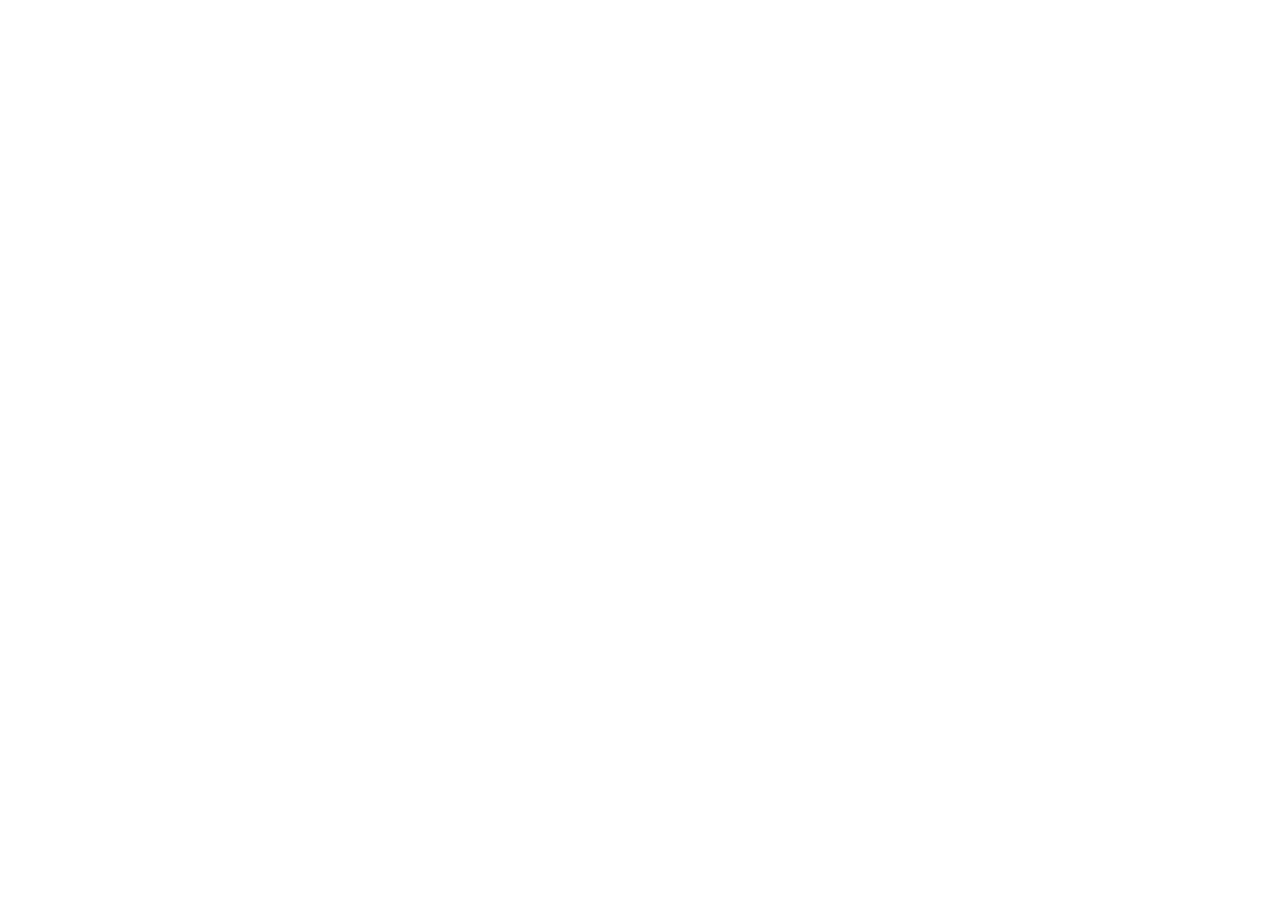
==== index.html @ 6f1ee03b "Auto-generated commit" ====
<!doctype html>
<html lang="en">
<head>
  <meta charset="utf-8">
  <title>Christopher Chow</title>
  <base href="https://christochow.github.io/portfolio/">
  <meta name="viewport" content="width=device-width, initial-scale=1">
  <link rel="icon" type="image/x-icon" href="favicon.png">
<link rel="stylesheet" href="styles.b27b90ae86b1d94e3ed4.css"></head>
<body>
<app-root></app-root>
<script src="runtime-es2015.703a23e48ad83c851e49.js" type="module"></script><script src="polyfills-es2015.4d31cca2afc45cfd85b5.js" type="module"></script><script src="runtime-es5.465c2333d355155ec5f3.js" nomodule></script><script src="polyfills-es5.2219c87348e60efc0076.js" nomodule></script><script src="main-es2015.b9af31e84f04877d4815.js" type="module"></script><script src="main-es5.0843a179838f6b3f76c1.js" nomodule></script></body>
</html>
---- styles.b27b90ae86b1d94e3ed4.css ----
section{margin:20px 20px 50px;position:relative;text-align:left;padding:15px;display:inline-block;width:500px;height:350px;border-radius:2px;box-shadow:0 19px 20px rgba(0,0,0,.01),0 15px 12px rgba(0,0,0,.12)}main{color:#000;padding-left:0;padding-top:0;padding-bottom:0;margin:0;text-align:center}button{font-family:'Times New Roman','Source Sans Pro',Helvetica,Arial,sans-serif;line-height:1.5}body{margin:0;padding:0}
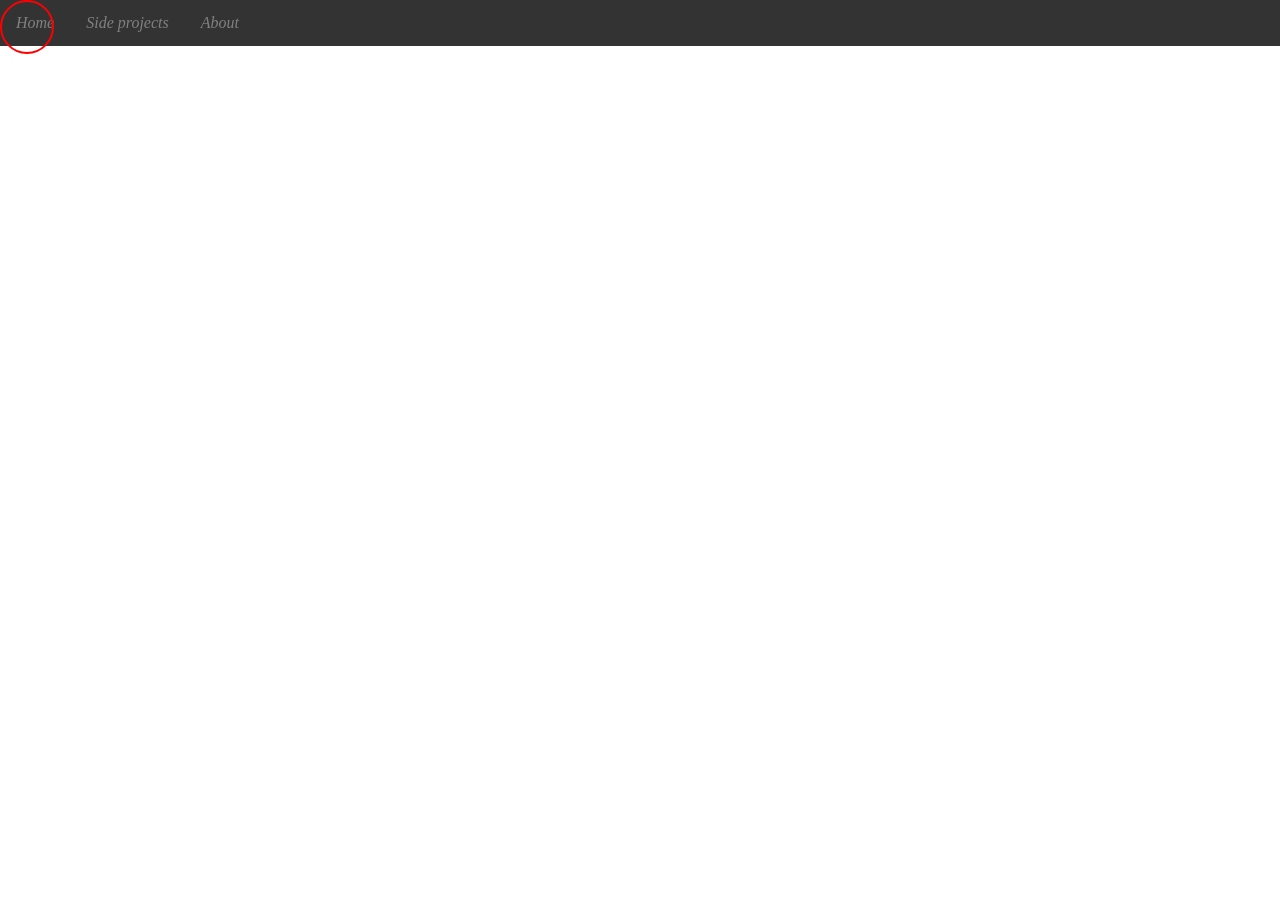
==== commit 359bdd64: "Auto-generated commit" ====
--- a/index.html
+++ b/index.html
@@ -9,5 +9,5 @@
 <link rel="stylesheet" href="styles.b27b90ae86b1d94e3ed4.css"></head>
 <body>
 <app-root></app-root>
-<script src="runtime-es2015.703a23e48ad83c851e49.js" type="module"></script><script src="polyfills-es2015.4d31cca2afc45cfd85b5.js" type="module"></script><script src="runtime-es5.465c2333d355155ec5f3.js" nomodule></script><script src="polyfills-es5.2219c87348e60efc0076.js" nomodule></script><script src="main-es2015.b9af31e84f04877d4815.js" type="module"></script><script src="main-es5.0843a179838f6b3f76c1.js" nomodule></script></body>
+<script src="runtime-es2015.edb2fcf2778e7bf1d426.js" type="module"></script><script src="runtime-es5.edb2fcf2778e7bf1d426.js" nomodule defer></script><script src="polyfills-es5.fefa72e12b2a2d6ef7f2.js" nomodule defer></script><script src="polyfills-es2015.2987770fde9daa1d8a2e.js" type="module"></script><script src="main-es2015.31fbc837dfbb5f62354c.js" type="module"></script><script src="main-es5.31fbc837dfbb5f62354c.js" nomodule defer></script></body>
 </html>
